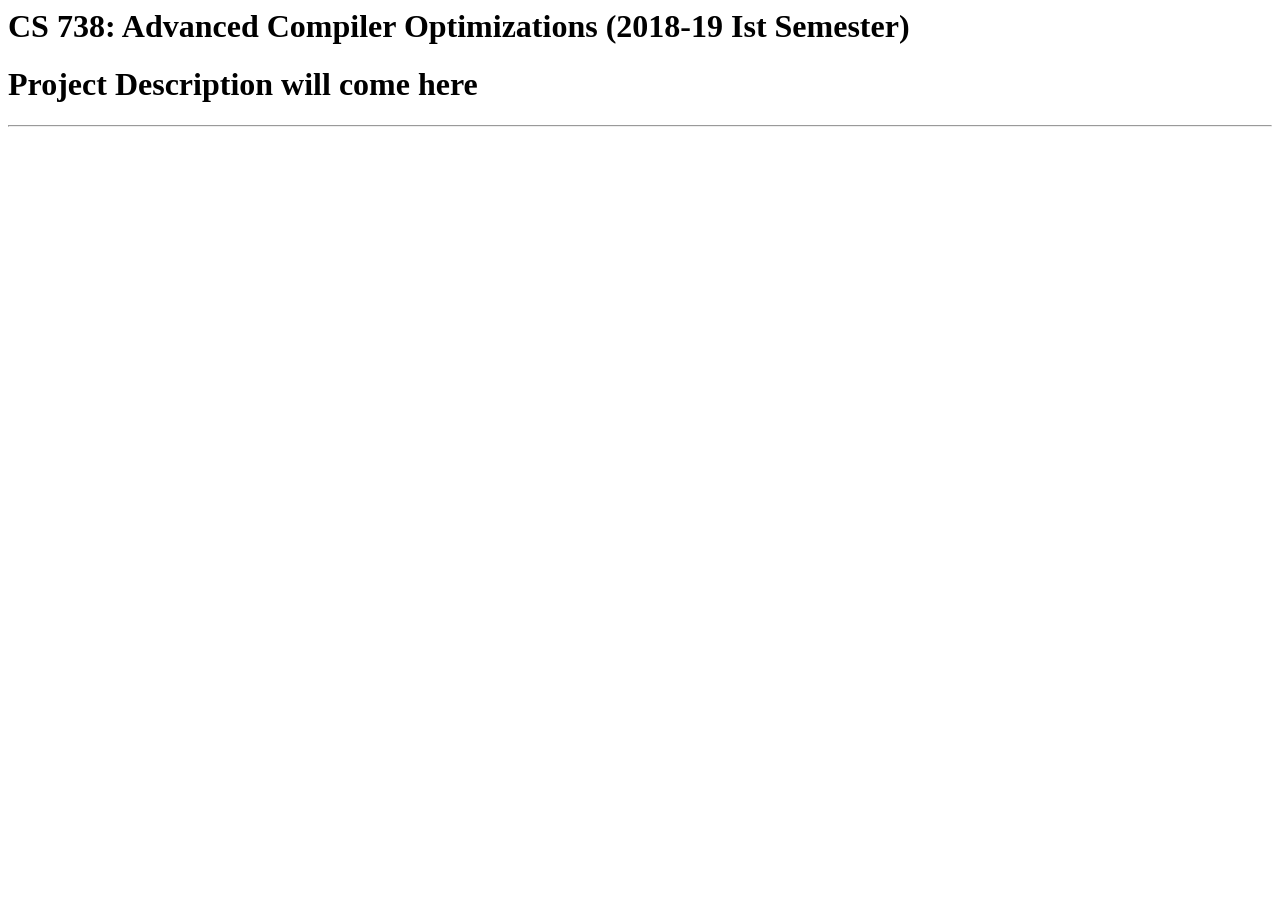
==== project/index.html @ 77fb94b1 "project placeholder" ====
<html>
	<head> 
		<!--<link rel="stylesheet" href="mystyle.css" type="text/css"> -->
		<meta name="author" content="Amey Karkare">
		<meta name="keywords" content="CS738, CS 738, Compiler, Optimizations, Program Analysis">
	</head>
	<title> CS 738: Advanced Compiler Optimizations</title>
	<body>
		<h1 id="cs-738-advanced-compiler-optimizations-2017-18-ist-semester">CS 738: Advanced Compiler Optimizations (2018-19 Ist Semester)<a id="top"/></h1>
		<h1> Project Description will come here </h1>
		<hr />
	</body>
</html>
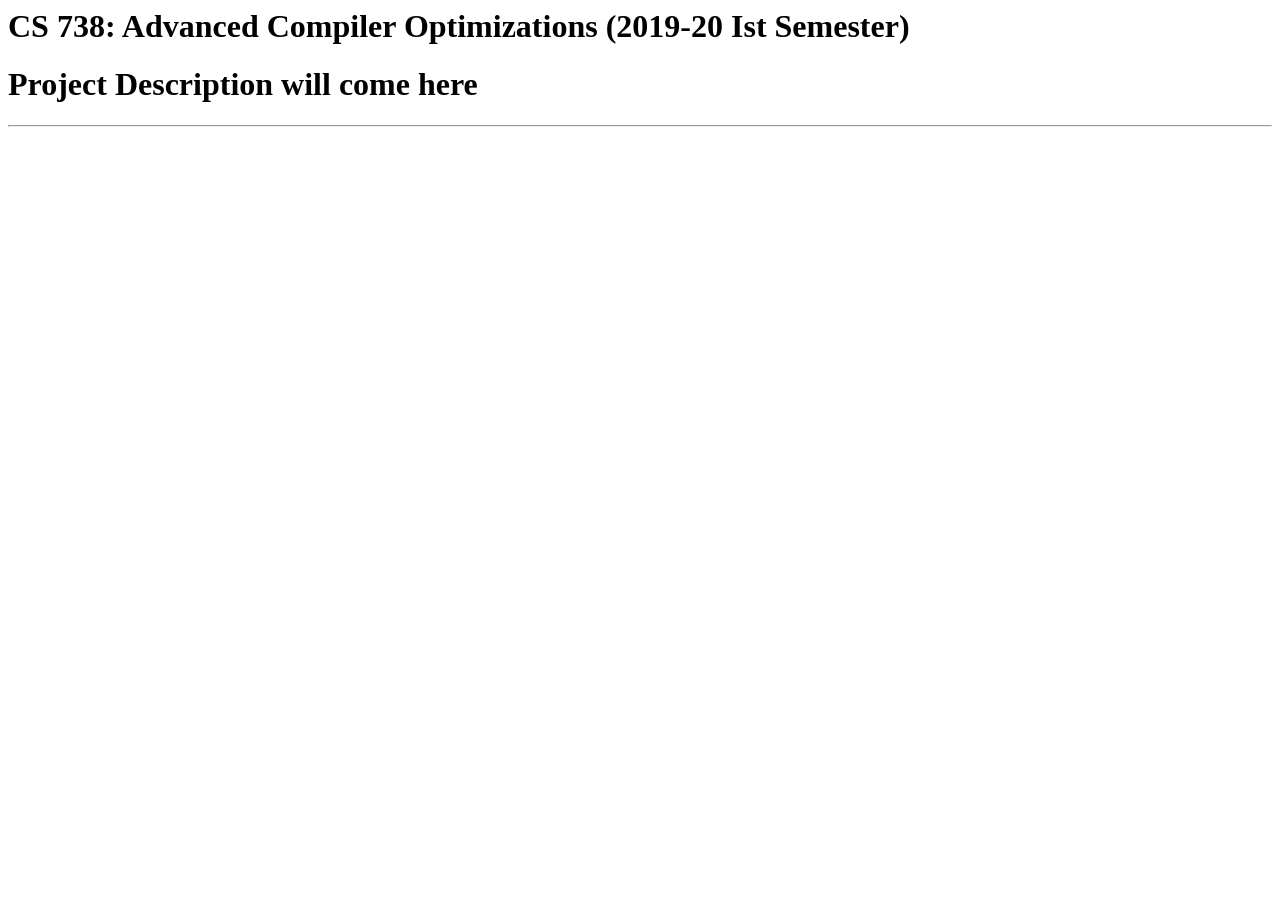
==== commit a1afb3a8: "updates" ====
--- a/project/index.html
+++ b/project/index.html
@@ -6,7 +6,7 @@
 	</head>
 	<title> CS 738: Advanced Compiler Optimizations</title>
 	<body>
-		<h1 id="cs-738-advanced-compiler-optimizations-2017-18-ist-semester">CS 738: Advanced Compiler Optimizations (2018-19 Ist Semester)<a id="top"/></h1>
+		<h1 id="cs-738-advanced-compiler-optimizations-2017-18-ist-semester">CS 738: Advanced Compiler Optimizations (2019-20 Ist Semester)<a id="top"/></h1>
 		<h1> Project Description will come here </h1>
 		<hr />
 	</body>
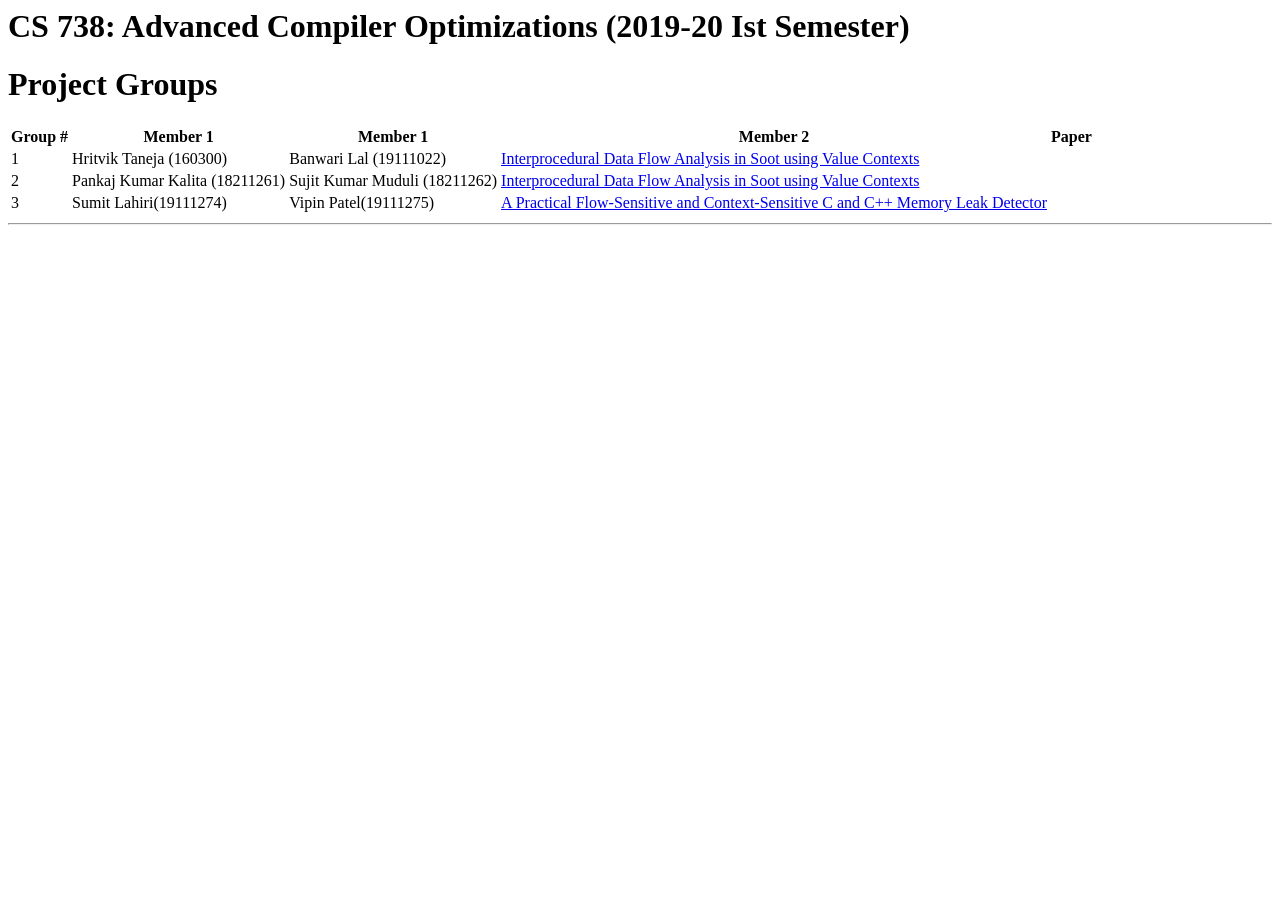
==== commit 50056b4d: "Update index.html" ====
--- a/project/index.html
+++ b/project/index.html
@@ -7,7 +7,15 @@
 	<title> CS 738: Advanced Compiler Optimizations</title>
 	<body>
 		<h1 id="cs-738-advanced-compiler-optimizations-2017-18-ist-semester">CS 738: Advanced Compiler Optimizations (2019-20 Ist Semester)<a id="top"/></h1>
-		<h1> Project Description will come here </h1>
+		<h1> Project Groups </h1>
+		<table>
+			<tr><th>Group #</th><th>Member 1</th><th>Member 1</th><th>Member 2</th><th>Paper</th></tr>
+			<tr><td>1</td><td> Hritvik Taneja (160300)</td><td>Banwari Lal (19111022)</td><td><a href="https://dl.acm.org/citation.cfm?doid=2487568.2487569">Interprocedural Data Flow Analysis in Soot using Value Contexts</a> </td></tr>
+			<tr><td>2</td><td> Pankaj Kumar Kalita (18211261)</td><td>Sujit Kumar Muduli (18211262)</td><td><a href="https://dl.acm.org/citation.cfm?doid=2487568.2487569">Interprocedural Data Flow Analysis in Soot using Value Contexts</a> </td></tr>
+			<tr><td>3</td><td> Sumit Lahiri(19111274)</td><td>Vipin Patel(19111275)</td><td><a href="https://suif.stanford.edu/papers/pldi03d.pdf">A Practical Flow-Sensitive and Context-Sensitive C and C++ Memory Leak Detector</a> </td></tr>
+		</table>		
+
+
 		<hr />
 	</body>
 </html>
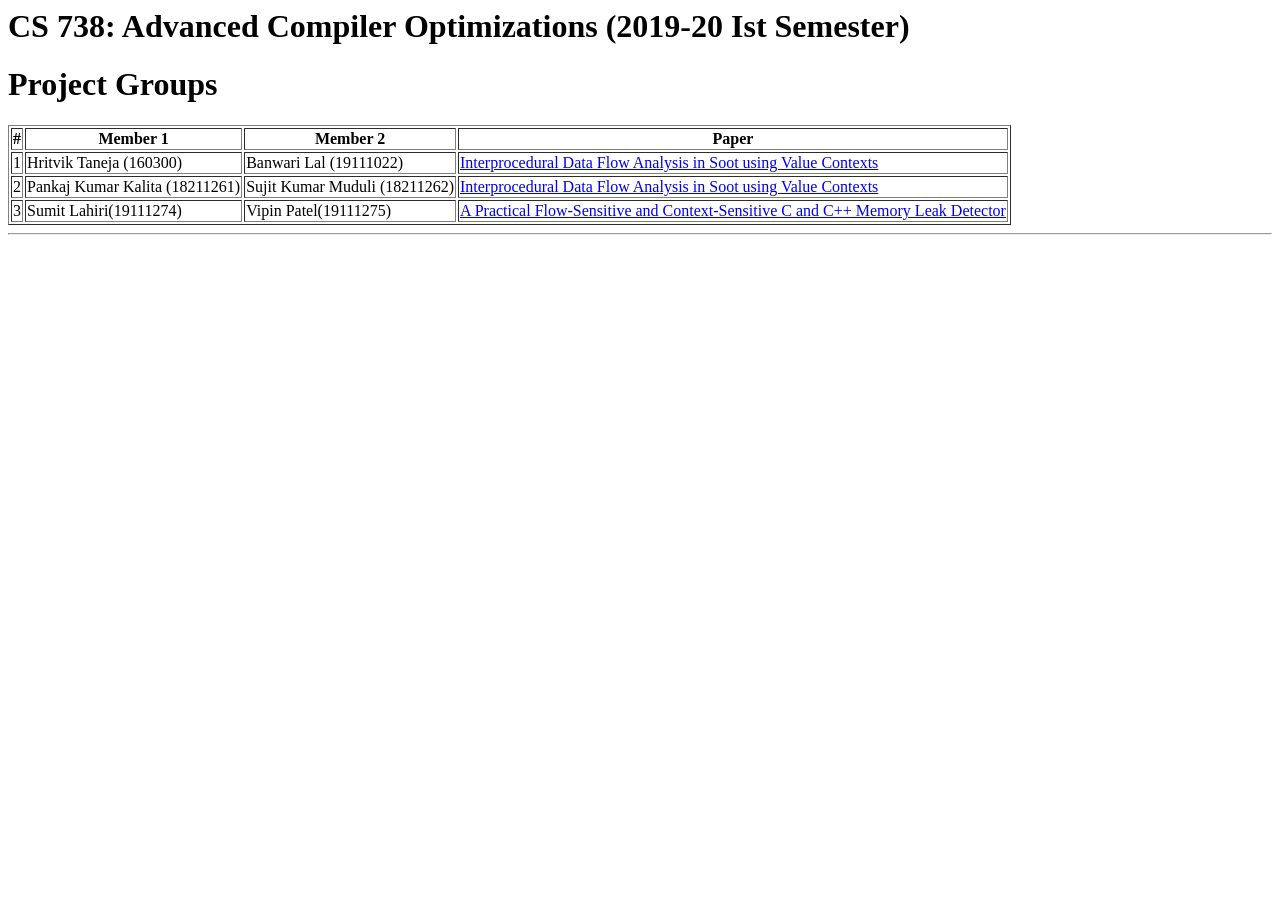
==== commit 77cb1171: "Update index.html" ====
--- a/project/index.html
+++ b/project/index.html
@@ -8,8 +8,8 @@
 	<body>
 		<h1 id="cs-738-advanced-compiler-optimizations-2017-18-ist-semester">CS 738: Advanced Compiler Optimizations (2019-20 Ist Semester)<a id="top"/></h1>
 		<h1> Project Groups </h1>
-		<table>
-			<tr><th>Group #</th><th>Member 1</th><th>Member 1</th><th>Member 2</th><th>Paper</th></tr>
+		<table border="1">
+			<tr><th>#</th><th>Member 1</th><th>Member 2</th><th>Paper</th></tr>
 			<tr><td>1</td><td> Hritvik Taneja (160300)</td><td>Banwari Lal (19111022)</td><td><a href="https://dl.acm.org/citation.cfm?doid=2487568.2487569">Interprocedural Data Flow Analysis in Soot using Value Contexts</a> </td></tr>
 			<tr><td>2</td><td> Pankaj Kumar Kalita (18211261)</td><td>Sujit Kumar Muduli (18211262)</td><td><a href="https://dl.acm.org/citation.cfm?doid=2487568.2487569">Interprocedural Data Flow Analysis in Soot using Value Contexts</a> </td></tr>
 			<tr><td>3</td><td> Sumit Lahiri(19111274)</td><td>Vipin Patel(19111275)</td><td><a href="https://suif.stanford.edu/papers/pldi03d.pdf">A Practical Flow-Sensitive and Context-Sensitive C and C++ Memory Leak Detector</a> </td></tr>
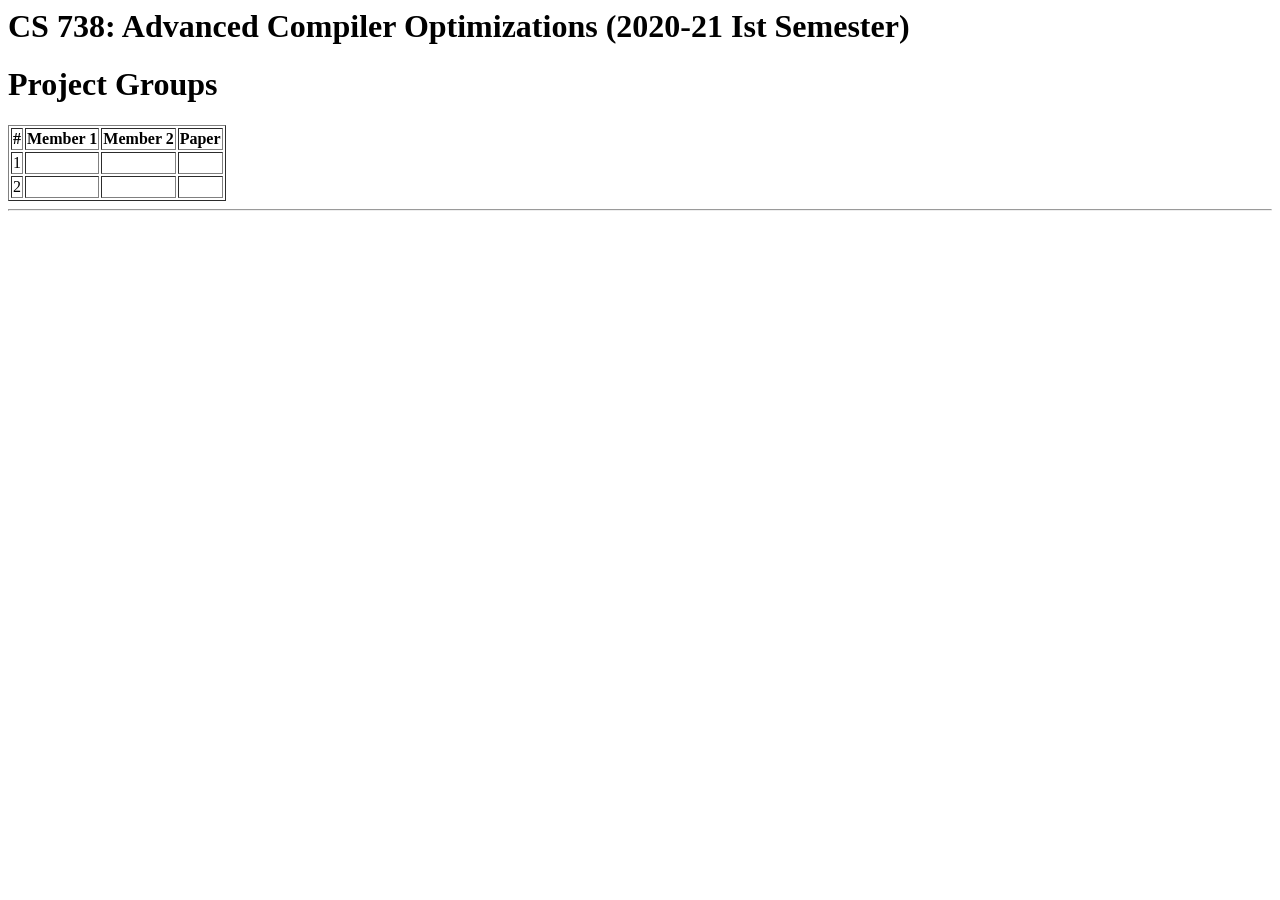
==== commit 1e97cbf8: "updates for new sem" ====
--- a/project/index.html
+++ b/project/index.html
@@ -6,13 +6,12 @@
 	</head>
 	<title> CS 738: Advanced Compiler Optimizations</title>
 	<body>
-		<h1 id="cs-738-advanced-compiler-optimizations-2017-18-ist-semester">CS 738: Advanced Compiler Optimizations (2019-20 Ist Semester)<a id="top"/></h1>
+		<h1 id="cs-738-advanced-compiler-optimizations-2020-21-ist-semester">CS 738: Advanced Compiler Optimizations (2020-21 Ist Semester)<a id="top"/></h1>
 		<h1> Project Groups </h1>
 		<table border="1">
 			<tr><th>#</th><th>Member 1</th><th>Member 2</th><th>Paper</th></tr>
-			<tr><td>1</td><td> Hritvik Taneja (160300)</td><td>Banwari Lal (19111022)</td><td><a href="https://dl.acm.org/citation.cfm?doid=2487568.2487569">Interprocedural Data Flow Analysis in Soot using Value Contexts</a> </td></tr>
-			<tr><td>2</td><td> Pankaj Kumar Kalita (18211261)</td><td>Sujit Kumar Muduli (18211262)</td><td><a href="https://dl.acm.org/citation.cfm?doid=2487568.2487569">Interprocedural Data Flow Analysis in Soot using Value Contexts</a> </td></tr>
-			<tr><td>3</td><td> Sumit Lahiri(19111274)</td><td>Vipin Patel(19111275)</td><td><a href="https://suif.stanford.edu/papers/pldi03d.pdf">A Practical Flow-Sensitive and Context-Sensitive C and C++ Memory Leak Detector</a> </td></tr>
+			<tr><td>1</td><td> </td><td></td><td> </td></tr>
+			<tr><td>2</td><td> </td><td></td><td> </td></tr>
 		</table>		
 
 
